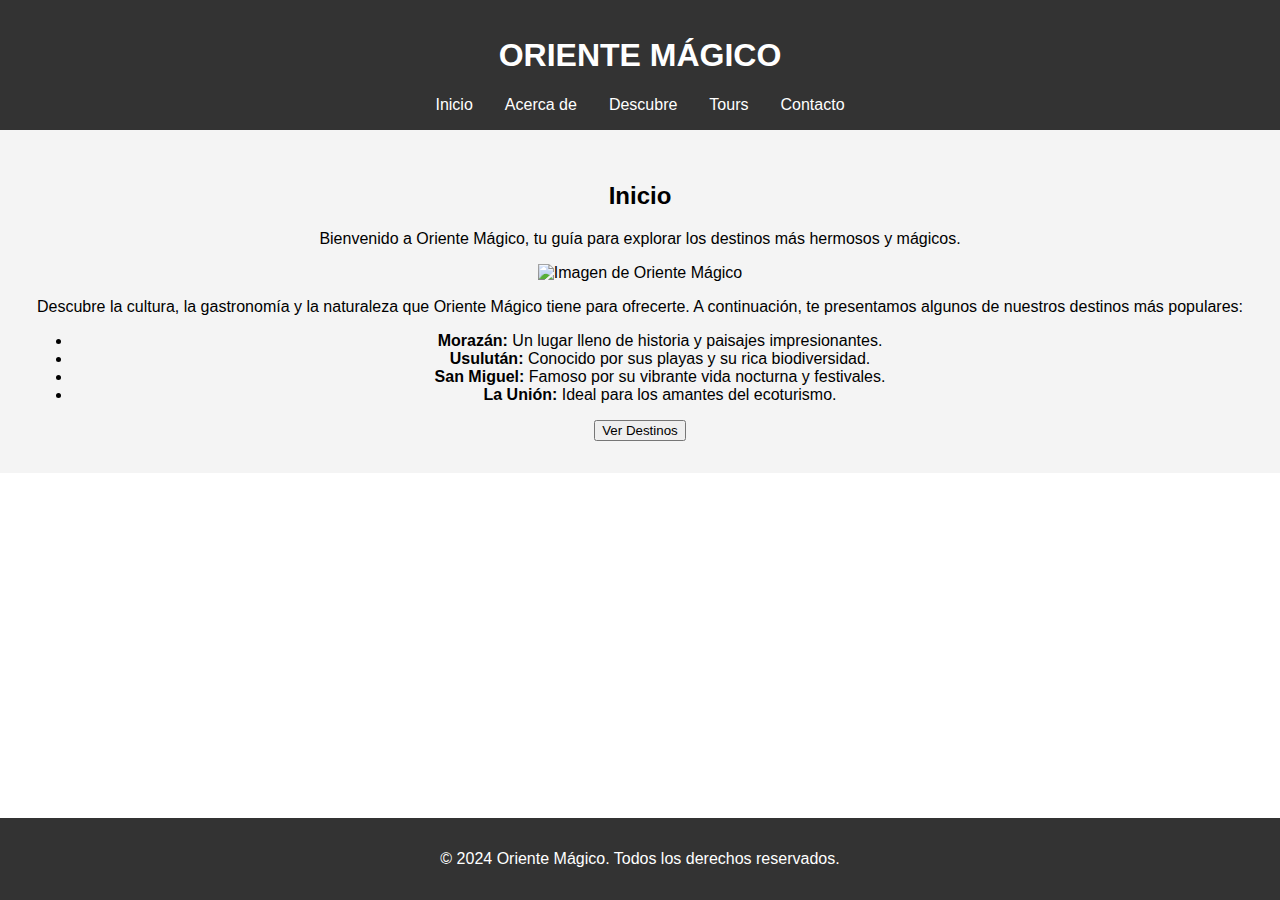
==== base.html @ d3e61fad "Agregando base al repositorio" ====
<!DOCTYPE html>
<html lang="es">
<head>
    <meta charset="UTF-8">
    <meta name="viewport" content="width=device-width, initial-scale=1.0">
    <title>Oriente Mágico</title>
    <link rel="stylesheet" href="estilo.css">
    <script src="script.js" defer></script> <!-- Asegúrate de que el script se cargue después del DOM -->
</head>
<body>
    <header>
        <h1>ORIENTE MÁGICO</h1>
        <nav>
            <ul>
                <li><a href="inicio.html">Inicio</a></li> <!-- Enlace a inicio.html -->
                <li><a href="#acerca-de">Acerca de</a></li>
                <li class="dropdown">
                    <a href="javascript:void(0)" class="dropbtn">Descubre</a>
                    <div class="dropdown-content">
                        <a href="morazan.html">Morazán</a>
                        <a href="usulutan.html">Usulután</a>
                        <a href="san-miguel.html">San Miguel</a>
                        <a href="la-union.html">La Unión</a>
                    </div>
                </li>
                <li class="dropdown">
                    <a href="javascript:void(0)" class="dropbtn">Tours</a>
                    <div class="dropdown-content">
                        <a href="Destinos.html">Destinos</a>
                        <a href="paquetes.html">Paquetes</a>
                    </div>
                </li>
                <li><a href="#contacto">Contacto</a></li>
            </ul>
        </nav>
    </header>
    <main>
        <section id="inicio" class="seccion-activa">
            <h2>Inicio</h2>
            <p>Bienvenido a Oriente Mágico, tu guía para explorar los destinos más hermosos y mágicos.</p>
            
            <!-- Agregando una imagen -->
            <img src="ruta-de-la-imagen.jpg" alt="Imagen de Oriente Mágico" style="width:100%; height:auto;">

            <!-- Agregando un párrafo descriptivo -->
            <p>Descubre la cultura, la gastronomía y la naturaleza que Oriente Mágico tiene para ofrecerte. A continuación, te presentamos algunos de nuestros destinos más populares:</p>
            
            <!-- Lista de destinos -->
            <ul>
                <li><strong>Morazán:</strong> Un lugar lleno de historia y paisajes impresionantes.</li>
                <li><strong>Usulután:</strong> Conocido por sus playas y su rica biodiversidad.</li>
                <li><strong>San Miguel:</strong> Famoso por su vibrante vida nocturna y festivales.</li>
                <li><strong>La Unión:</strong> Ideal para los amantes del ecoturismo.</li>
            </ul>

            <!-- Botón para más información -->
            <button onclick="location.href='Destinos.html'">Ver Destinos</button>
        </section>
        <section id="acerca-de" style="display:none;">
            <h2>Acerca de</h2>
            <p>Contenido de la sección acerca de.</p>
        </section>
        <section id="contacto" style="display:none;">
            <h2>Contacto</h2>
            <p>Contenido de la sección de contacto.</p>
        </section>
    </main>
    <footer>
        <p>&copy; 2024 Oriente Mágico. Todos los derechos reservados.</p>
    </footer>
</body>
</html>
---- estilo.css ----
/* Estilos globales */
body {
    font-family: Arial, sans-serif;
    margin: 0;
    padding: 0;
    box-sizing: border-box;
}

/* Estilos de la cabecera */
header {
    background-color: #333;
    color: white;
    padding: 1rem;
    text-align: center;
}

header nav ul {
    list-style: none;
    padding: 0;
    margin: 0;
    display: flex;
    justify-content: center; /* Centra los elementos del menú */
}

header nav ul li {
    display: inline-block;
    margin: 0 1rem;
    position: relative; /* Necesario para el menú desplegable */
}

header nav ul li a {
    color: white;
    text-decoration: none;
}

header nav ul li a:hover {
    text-decoration: underline;
}

/* Estilos de las secciones */
section {
    padding: 2rem;
    text-align: center;
}

/* Sección activa por defecto */
#inicio {
    display: block; /* Mostrar sección de inicio por defecto */
}

/* Secciones ocultas por defecto */
#acerca-de,
#contacto {
    display: none; /* Ocultar secciones inicialmente */
}

/* Estilos de secciones alternas */
section:nth-of-type(odd) {
    background-color: #f4f4f4;
}

/* Estilos del pie de página */
footer {
    background-color: #333;
    color: white;
    text-align: center;
    padding: 1rem;
}

/* Estilos para el menú desplegable */
.dropdown-content {
    display: none;
    position: absolute;
    background-color: #f9f9f9;
    min-width: 160px;
    box-shadow: 0 8px 16px rgba(0, 0, 0, 0.2);
    z-index: 1;
    left: 0; /* Alinea el menú desplegable con el borde izquierdo del padre */
}

.dropdown-content a {
    color: black;
    padding: 12px 16px;
    text-decoration: none;
    display: block;
    text-align: left;
}

.dropdown-content a:hover {
    background-color: #ddd;
}

/* Muestra el menú desplegable al hacer hover */
.dropdown:hover .dropdown-content {
    display: block;
}

/* Asegúrate de que el contenedor principal ocupe todo el espacio disponible */
body, html {
    height: 100%;
    display: flex;
    flex-direction: column;
}

main {
    flex: 1;
}
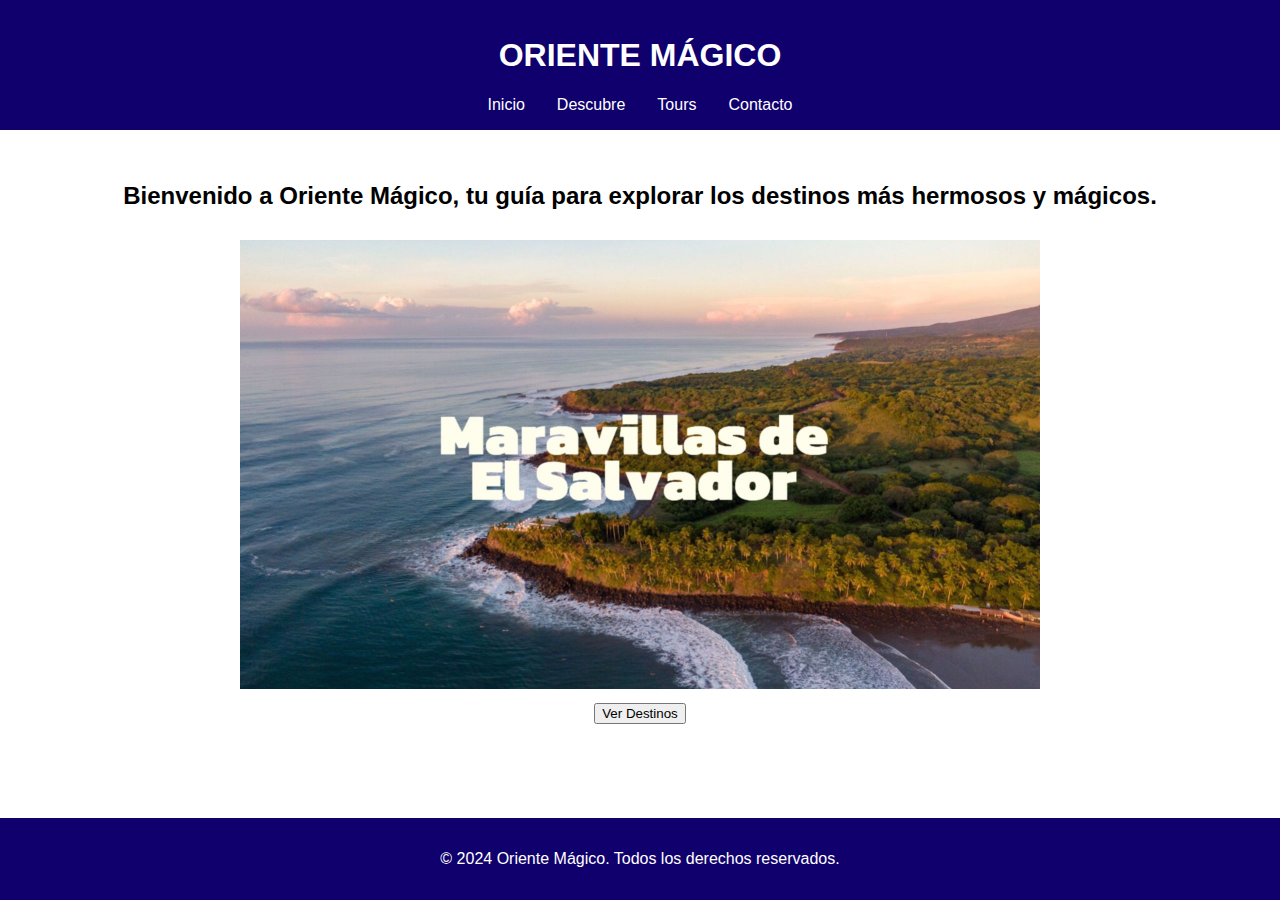
==== commit e7f71896: "Complemento de Portada e Inicio" ====
--- a/base.html
+++ b/base.html
@@ -5,6 +5,7 @@
     <meta name="viewport" content="width=device-width, initial-scale=1.0">
     <title>Oriente Mágico</title>
     <link rel="stylesheet" href="estilo.css">
+    <link rel="stylesheet" href="estiloPortada.css">
     <script src="script.js" defer></script> <!-- Asegúrate de que el script se cargue después del DOM -->
 </head>
 <body>
@@ -13,7 +14,6 @@
         <nav>
             <ul>
                 <li><a href="inicio.html">Inicio</a></li> <!-- Enlace a inicio.html -->
-                <li><a href="#acerca-de">Acerca de</a></li>
                 <li class="dropdown">
                     <a href="javascript:void(0)" class="dropbtn">Descubre</a>
                     <div class="dropdown-content">
@@ -36,29 +36,13 @@
     </header>
     <main>
         <section id="inicio" class="seccion-activa">
-            <h2>Inicio</h2>
-            <p>Bienvenido a Oriente Mágico, tu guía para explorar los destinos más hermosos y mágicos.</p>
-            
-            <!-- Agregando una imagen -->
-            <img src="ruta-de-la-imagen.jpg" alt="Imagen de Oriente Mágico" style="width:100%; height:auto;">
-
-            <!-- Agregando un párrafo descriptivo -->
-            <p>Descubre la cultura, la gastronomía y la naturaleza que Oriente Mágico tiene para ofrecerte. A continuación, te presentamos algunos de nuestros destinos más populares:</p>
-            
-            <!-- Lista de destinos -->
-            <ul>
-                <li><strong>Morazán:</strong> Un lugar lleno de historia y paisajes impresionantes.</li>
-                <li><strong>Usulután:</strong> Conocido por sus playas y su rica biodiversidad.</li>
-                <li><strong>San Miguel:</strong> Famoso por su vibrante vida nocturna y festivales.</li>
-                <li><strong>La Unión:</strong> Ideal para los amantes del ecoturismo.</li>
-            </ul>
-
+            <h2>Bienvenido a Oriente Mágico, tu guía para explorar los destinos más hermosos y mágicos.</h2>
+            <!-- Presentacion de imagenes en la portada -->
+            <div class="image-container">
+                <img src="imagenesPortada/torola.jpg" alt="Otra Imagen" class="fade-image">
+            </div>
             <!-- Botón para más información -->
             <button onclick="location.href='Destinos.html'">Ver Destinos</button>
-        </section>
-        <section id="acerca-de" style="display:none;">
-            <h2>Acerca de</h2>
-            <p>Contenido de la sección acerca de.</p>
         </section>
         <section id="contacto" style="display:none;">
             <h2>Contacto</h2>
--- a/estilo.css
+++ b/estilo.css
@@ -8,7 +8,7 @@
 
 /* Estilos de la cabecera */
 header {
-    background-color: #333;
+    background-color: #10006d;
     color: white;
     padding: 1rem;
     text-align: center;
@@ -56,12 +56,12 @@
 
 /* Estilos de secciones alternas */
 section:nth-of-type(odd) {
-    background-color: #f4f4f4;
+    background-color: #ffffff;
 }
 
 /* Estilos del pie de página */
 footer {
-    background-color: #333;
+    background-color: #10006d;
     color: white;
     text-align: center;
     padding: 1rem;
@@ -71,7 +71,7 @@
 .dropdown-content {
     display: none;
     position: absolute;
-    background-color: #f9f9f9;
+    background-color: #b1b2ec;
     min-width: 160px;
     box-shadow: 0 8px 16px rgba(0, 0, 0, 0.2);
     z-index: 1;
@@ -104,4 +104,5 @@
 
 main {
     flex: 1;
-}+}
+
--- a/estiloPortada.css
+++ b/estiloPortada.css
@@ -0,0 +1,21 @@
+.image-container {
+    width: 100%; /* Ajusta al 100% del contenedor padre */
+    max-width: 1000px; /* Establece un ancho máximo */
+    overflow: hidden; /* Oculta cualquier parte de la imagen que sobresalga */
+    position: relative; /* Para posicionar elementos si es necesario */
+    margin: 0 auto; /* Centra el contenedor */
+}
+
+.fade-image {
+    width: calc(100% - 10px); /* Ajusta al 100% del contenedor menos el margen */
+    max-width: 800px; /* Establece un ancho máximo */
+    height: auto; /* Mantiene la proporción */
+    object-fit: cover; /* Mantiene la proporción y recorta si es necesario */
+    opacity: 1; /* Opacidad inicial */
+    transition: opacity 1s ease-in-out; /* Transición de opacidad */
+    margin: 10px; /* Establece márgenes alrededor de la imagen */
+}
+
+.fade-image.hidden {
+    opacity: 0; /* Opacidad cuando está oculta */
+}